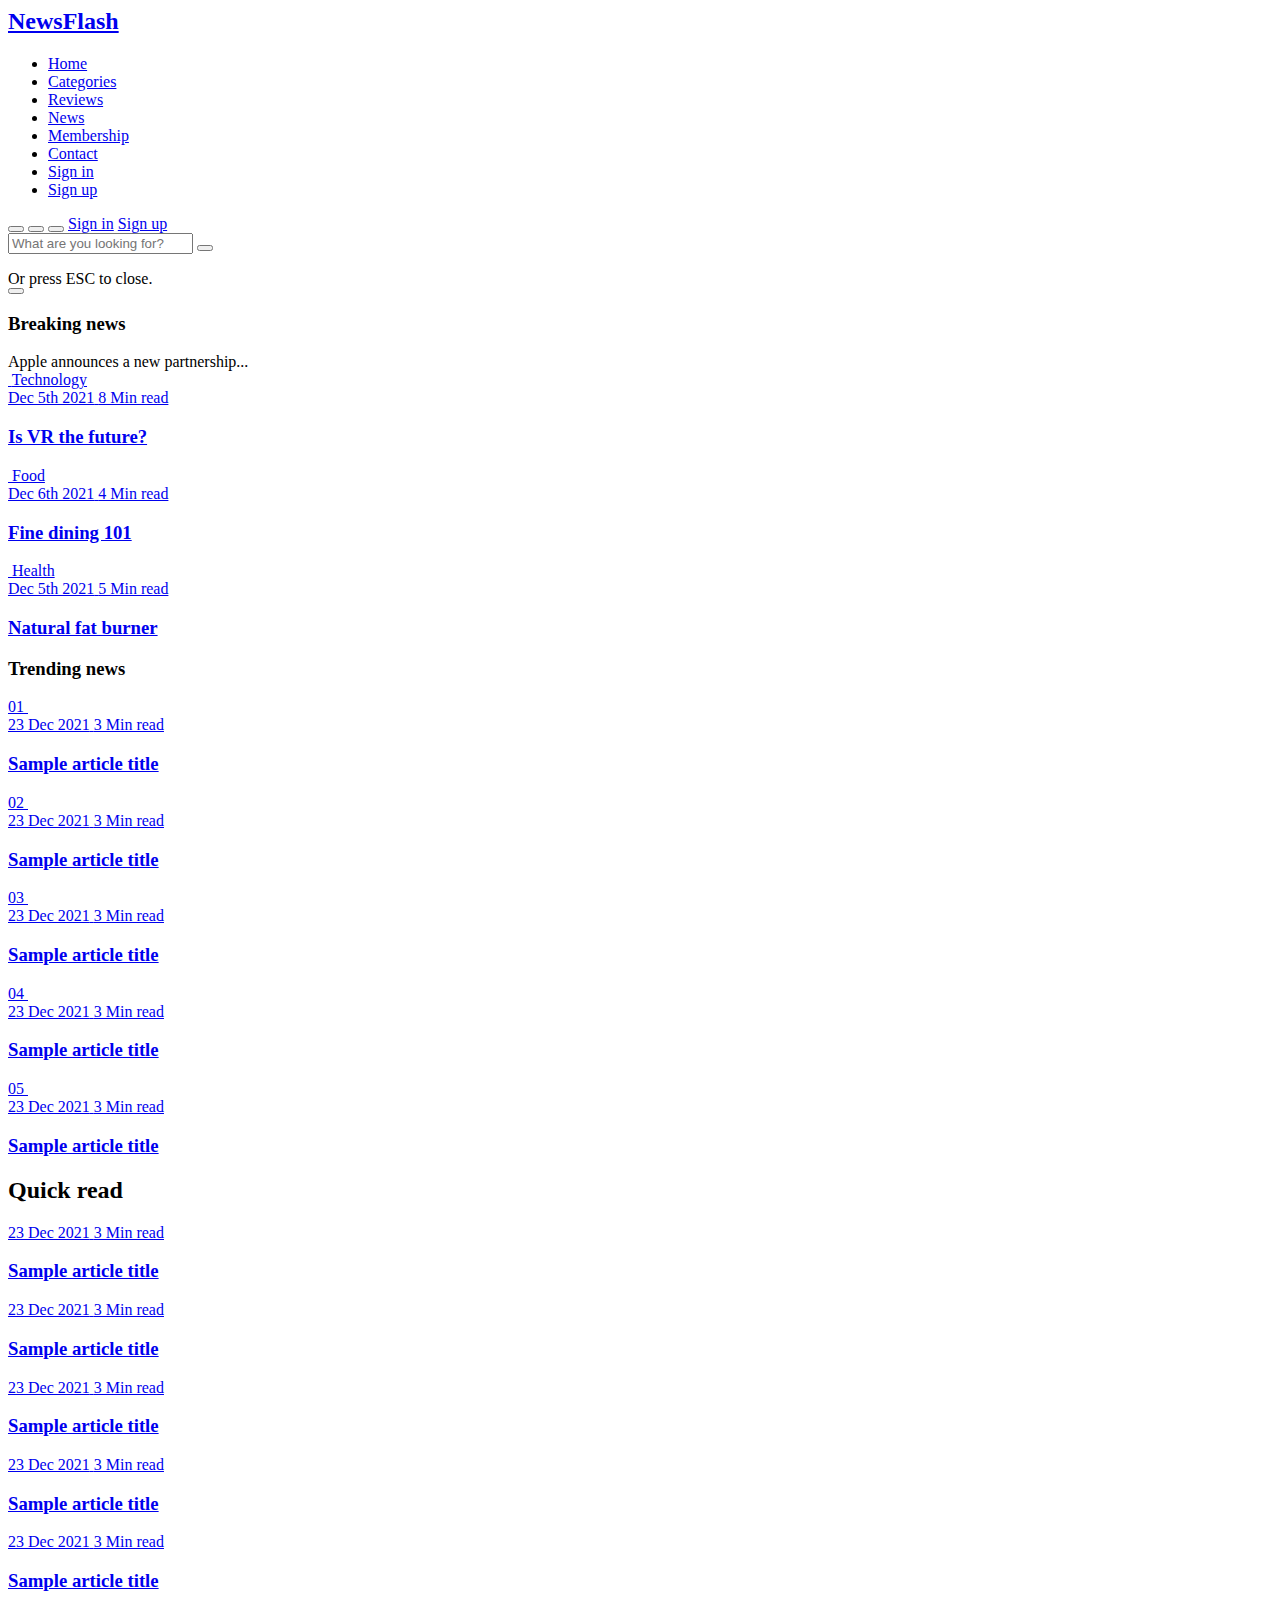
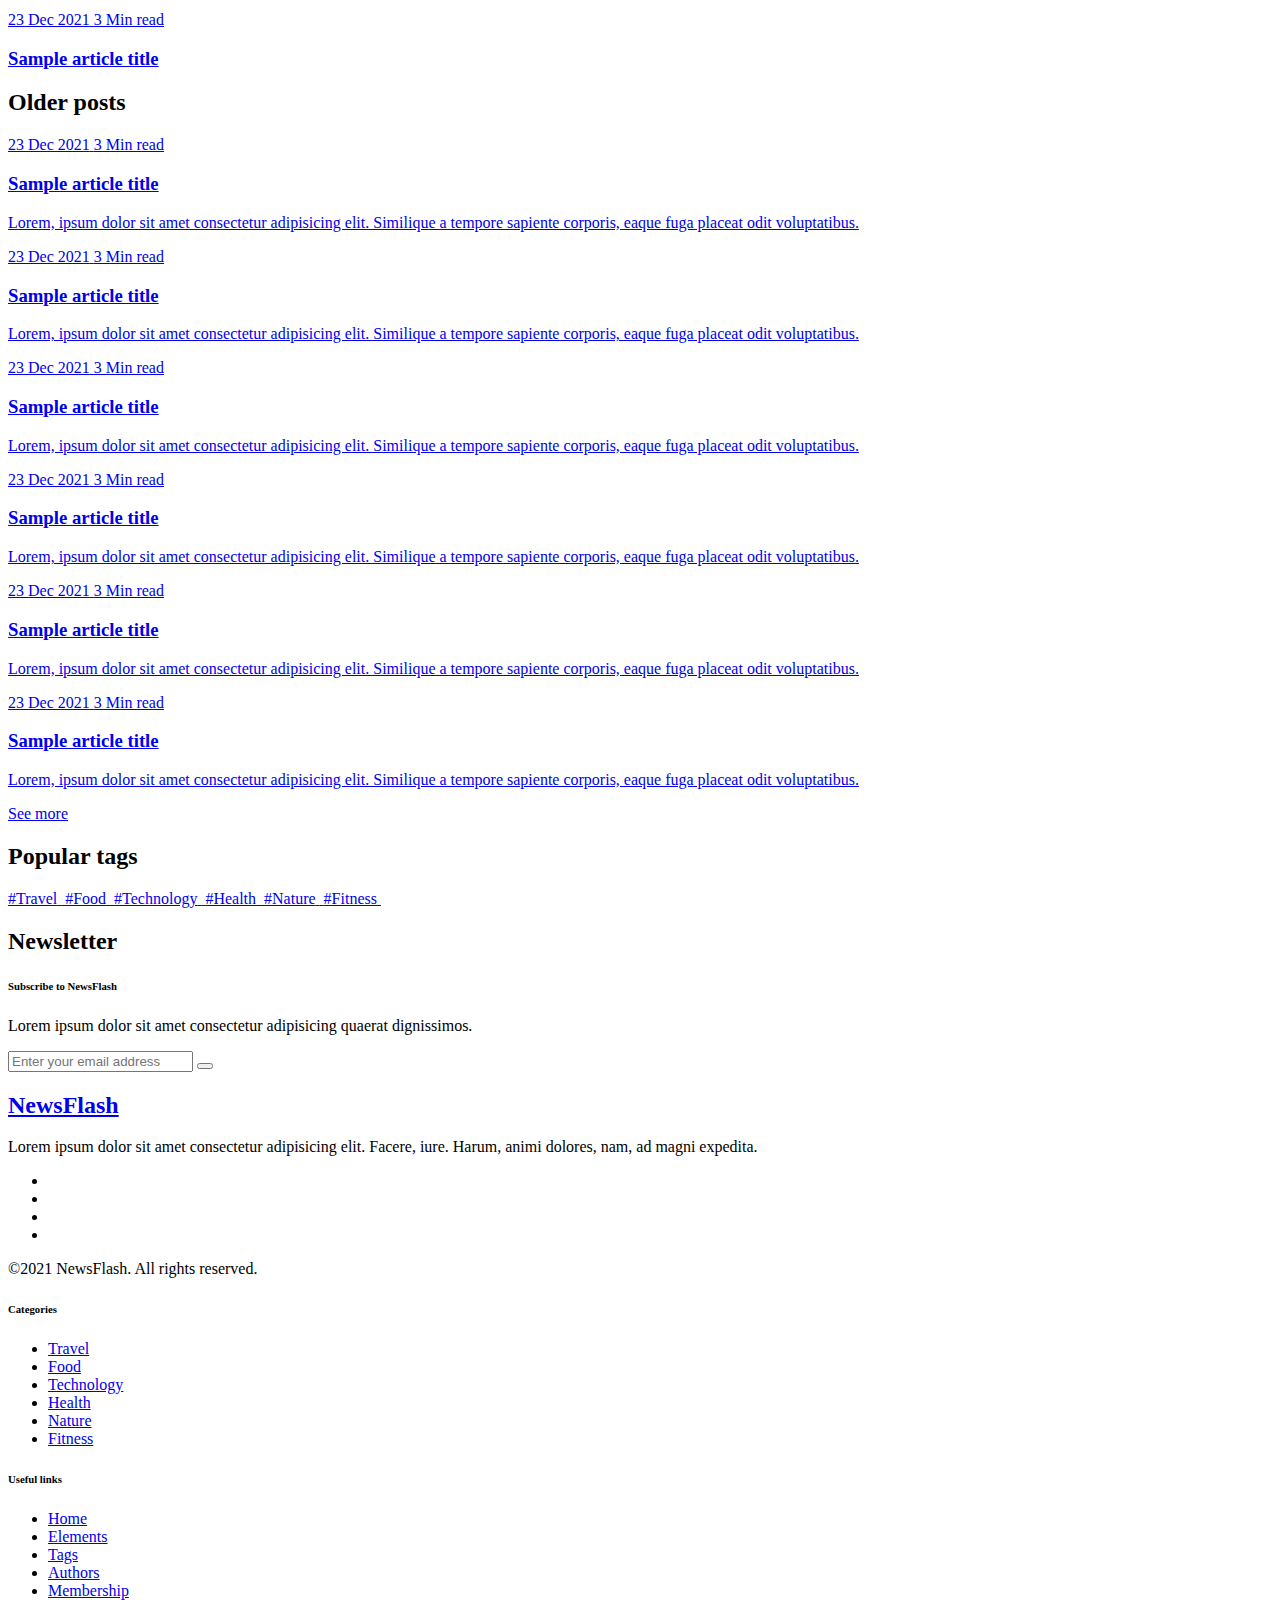
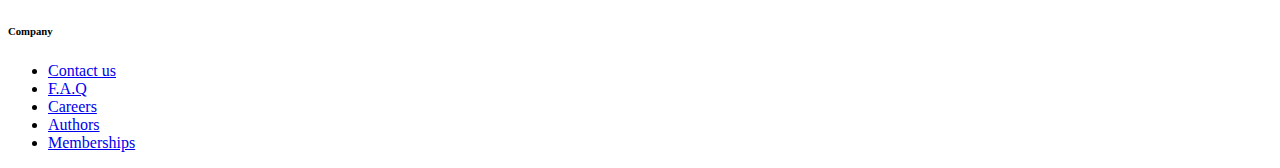
==== index.html @ c7cb5f4b "new file:   swiper-bundle.min.js" ====
<html lang="en">
<head>
    <meta charset="UTF-8">
    <meta http-equiv="X-UA-Compatible" content="IE=edge">
    <meta name="viewport" content="width=device-width, initial-scale=1.0">
    <title>Completed - NewsFlash | Home</title>
    <!-- Favicon -->
    <link rel="icon" type="image/png" sizes="32x32" href="./assets/images/favicon.png">
    <!-- Remix icons -->
    <link href="https://cdn.jsdelivr.net/npm/remixicon@2.5.0/fonts/remixicon.css" rel="stylesheet">
    <!-- Swiper.js styles -->
    <link rel="stylesheet" href="./assets/css/swiper-bundle.min.css"/>
    <!-- Custom styles -->
    <link rel="stylesheet" href="./assets/css/main.css">
</head>
<body>
    <!-- Header -->
    <header class="header" id="header">

        <nav class="navbar container">
            <a href="./index.html">
                <h2 class="logo">NewsFlash</h2>
            </a>

            <div class="menu" id="menu">
                <ul class="list">
                    <li class="list-item">
                        <a href="#" class="list-link current">Home</a>
                    </li>
                    <li class="list-item">
                        <a href="#" class="list-link">Categories</a>
                    </li>
                    <li class="list-item">
                        <a href="#" class="list-link">Reviews</a>
                    </li>
                    <li class="list-item">
                        <a href="#" class="list-link">News</a>
                    </li>
                    <li class="list-item">
                        <a href="#" class="list-link">Membership</a>
                    </li>
                    <li class="list-item">
                        <a href="#" class="list-link">Contact</a>
                    </li>
                    <li class="list-item screen-lg-hidden">
                        <a href="./signin.html" class="list-link">Sign in</a>
                    </li>
                    <li class="list-item screen-lg-hidden">
                        <a href="./signup.html" class="list-link">Sign up</a>
                    </li>
                </ul>
            </div>

            <div class="list list-right">
                <button class="btn place-items-center" id="theme-toggle-btn">
                    <i class="ri-sun-line sun-icon"></i>
                    <i class="ri-moon-line moon-icon"></i>
                </button>

                <button class="btn place-items-center" id="search-icon">
                    <i class="ri-search-line"></i>
                </button>

                <button class="btn place-items-center screen-lg-hidden menu-toggle-icon" id="menu-toggle-icon">
                    <i class="ri-menu-3-line open-menu-icon"></i>
                    <i class="ri-close-line close-menu-icon"></i>
                </button>

                <a href="#" class="list-link screen-sm-hidden">Sign in</a>
                <a href="#" class="btn sign-up-btn fancy-border screen-sm-hidden">
                    <span>Sign up</span>
                </a>
            </div>

        </nav>

    </header>

    <!-- Search -->
    <div class="search-form-container container" id="search-form-container">

        <div class="form-container-inner">

            <form action="" class="form">
                <input class="form-input" type="text" placeholder="What are you looking for?">
                <button class="btn form-btn" type="submit">
                    <i class="ri-search-line"></i>
                </button>
            </form>
            <span class="form-note">Or press ESC to close.</span>

        </div>

        <button class="btn form-close-btn place-items-center" id="form-close-btn">
            <i class="ri-close-line"></i>
        </button>

    </div>

    <!-- Featured articles -->
    <section class="featured-articles section section-header-offset">

        <div class="featured-articles-container container d-grid">

            <div class="featured-content d-grid">

                <div class="headline-banner">
                    <h3 class="headline fancy-border">
                        <span class="place-items-center">Breaking news</span>
                    </h3>
                    <span class="headline-description">Apple announces a new partnership...</span>
                </div>

                <a href="./post.html" class="article featured-article featured-article-1">
                    <img src="./assets/images/featured/featured-1.jpg" alt="" class="article-image">
                    <span class="article-category">Technology</span>

                    <div class="article-data-container">

                        <div class="article-data">
                            <span>Dec 5th 2021</span>
                            <span class="article-data-spacer"></span>
                            <span>8 Min read</span>
                        </div>

                        <h3 class="title article-title">Is VR the future?</h3>

                    </div>
                </a>

                <a href="./post.html" class="article featured-article featured-article-2">
                    <img src="./assets/images/featured/featured-2.jpg" alt="" class="article-image">
                    <span class="article-category">Food</span>

                    <div class="article-data-container">

                        <div class="article-data">
                            <span>Dec 6th 2021</span>
                            <span class="article-data-spacer"></span>
                            <span>4 Min read</span>
                        </div>

                        <h3 class="title article-title">Fine dining 101</h3>

                    </div>
                </a>

                <a href="./post.html" class="article featured-article featured-article-3">
                    <img src="./assets/images/featured/featured-3.jpg" alt="" class="article-image">
                    <span class="article-category">Health</span>

                    <div class="article-data-container">

                        <div class="article-data">
                            <span>Dec 5th 2021</span>
                            <span class="article-data-spacer"></span>
                            <span>5 Min read</span>
                        </div>

                        <h3 class="title article-title">Natural fat burner</h3>  

                    </div>
                </a>

            </div>
            
            <div class="sidebar d-grid">

                <h3 class="title featured-content-title">Trending news</h3>

                <a href="#" class="trending-news-box">
                    <div class="trending-news-img-box">
                        <span class="trending-number place-items-center">01</span>
                        <img src="./assets/images/trending/trending_1.jpg" alt="" class="article-image">
                    </div>

                    <div class="trending-news-data">

                        <div class="article-data">
                            <span>23 Dec 2021</span>
                            <span class="article-data-spacer"></span>
                            <span>3 Min read</span>
                        </div>

                        <h3 class="title article-title">Sample article title</h3>

                    </div>
                </a>

                <a href="#" class="trending-news-box">
                    <div class="trending-news-img-box">
                        <span class="trending-number place-items-center">02</span>
                        <img src="./assets/images/trending/trending_2.jpg" alt="" class="article-image">
                    </div>

                    <div class="trending-news-data">

                        <div class="article-data">
                            <span>23 Dec 2021</span>
                            <span class="article-data-spacer"></span>
                            <span>3 Min read</span>
                        </div>

                        <h3 class="title article-title">Sample article title</h3>

                    </div>
                </a>

                <a href="#" class="trending-news-box">
                    <div class="trending-news-img-box">
                        <span class="trending-number place-items-center">03</span>
                        <img src="./assets/images/trending/trending_3.jpg" alt="" class="article-image">
                    </div>

                    <div class="trending-news-data">

                        <div class="article-data">
                            <span>23 Dec 2021</span>
                            <span class="article-data-spacer"></span>
                            <span>3 Min read</span>
                        </div>

                        <h3 class="title article-title">Sample article title</h3>

                    </div>
                </a>

                <a href="#" class="trending-news-box">
                    <div class="trending-news-img-box">
                        <span class="trending-number place-items-center">04</span>
                        <img src="./assets/images/trending/trending_4.jpg" alt="" class="article-image">
                    </div>

                    <div class="trending-news-data">

                        <div class="article-data">
                            <span>23 Dec 2021</span>
                            <span class="article-data-spacer"></span>
                            <span>3 Min read</span>
                        </div>

                        <h3 class="title article-title">Sample article title</h3>

                    </div>
                </a>

                <a href="#" class="trending-news-box">
                    <div class="trending-news-img-box">
                        <span class="trending-number place-items-center">05</span>
                        <img src="./assets/images/trending/trending_5.jpg" alt="" class="article-image">
                    </div>

                    <div class="trending-news-data">

                        <div class="article-data">
                            <span>23 Dec 2021</span>
                            <span class="article-data-spacer"></span>
                            <span>3 Min read</span>
                        </div>

                        <h3 class="title article-title">Sample article title</h3>

                    </div>
                </a>

            </div>

        </div>

    </section>

    <!-- Quick read -->
    <section class="quick-read section">

        <div class="container">

            <h2 class="title section-title" data-name="Quick read">Quick read</h2>
            <!-- Slider main container -->
            <div class="swiper">
                <!-- Additional required wrapper -->
                <div class="swiper-wrapper">
                    <!-- Slides -->
                    <a href="#" class="article swiper-slide">
                        <img src="./assets/images/quick_read/quick_read_1.jpg" alt="" class="article-image">

                        <div class="article-data-container">
                            <div class="article-data">
                                <span>23 Dec 2021</span>
                                <span class="article-data-spacer"></span>
                                <span>3 Min read</span>
                            </div>
                            <h3 class="title article-title">Sample article title</h3>
                        </div>
                    </a>
                    <!-- Slides -->
                    <a href="#" class="article swiper-slide">
                        <img src="./assets/images/quick_read/quick_read_2.jpg" alt="" class="article-image">

                        <div class="article-data-container">
                            <div class="article-data">
                                <span>23 Dec 2021</span>
                                <span class="article-data-spacer"></span>
                                <span>3 Min read</span>
                            </div>
                            <h3 class="title article-title">Sample article title</h3>
                        </div>
                    </a>
                    <!-- Slides -->
                    <a href="#" class="article swiper-slide">
                        <img src="./assets/images/quick_read/quick_read_3.jpg" alt="" class="article-image">

                        <div class="article-data-container">
                            <div class="article-data">
                                <span>23 Dec 2021</span>
                                <span class="article-data-spacer"></span>
                                <span>3 Min read</span>
                            </div>
                            <h3 class="title article-title">Sample article title</h3>
                        </div>
                    </a>
                    <!-- Slides -->
                    <a href="#" class="article swiper-slide">
                        <img src="./assets/images/quick_read/quick_read_4.jpg" alt="" class="article-image">

                        <div class="article-data-container">
                            <div class="article-data">
                                <span>23 Dec 2021</span>
                                <span class="article-data-spacer"></span>
                                <span>3 Min read</span>
                            </div>
                            <h3 class="title article-title">Sample article title</h3>
                        </div>
                    </a>
                    <!-- Slides -->
                    <a href="#" class="article swiper-slide">
                        <img src="./assets/images/quick_read/quick_read_5.jpg" alt="" class="article-image">

                        <div class="article-data-container">
                            <div class="article-data">
                                <span>23 Dec 2021</span>
                                <span class="article-data-spacer"></span>
                                <span>3 Min read</span>
                            </div>
                            <h3 class="title article-title">Sample article title</h3>
                        </div>
                    </a>
                    <!-- Slides -->
                    <a href="#" class="article swiper-slide">
                        <img src="./assets/images/quick_read/quick_read_6.jpg" alt="" class="article-image">

                        <div class="article-data-container">
                            <div class="article-data">
                                <span>23 Dec 2021</span>
                                <span class="article-data-spacer"></span>
                                <span>3 Min read</span>
                            </div>
                            <h3 class="title article-title">Sample article title</h3>
                        </div>
                    </a>
                </div>
                <!-- Navigation buttons -->
                <div class="swiper-button-prev swiper-controls"></div>
                <div class="swiper-button-next swiper-controls"></div>
                <!-- Pagination -->
                <div class="swiper-pagination"></div>
            </div>

        </div>

    </section>

    <!-- Older posts -->
    <section class="older-posts section">

        <div class="container">

            <h2 class="title section-title" data-name="Older posts">Older posts</h2>

            <div class="older-posts-grid-wrapper d-grid">

                <a href="#" class="article d-grid">
                    <div class="older-posts-article-image-wrapper">
                        <img src="./assets/images/older_posts/older_posts_1.jpg" alt="" class="article-image">
                    </div>

                    <div class="article-data-container">

                        <div class="article-data">
                            <span>23 Dec 2021</span>
                            <span class="article-data-spacer"></span>
                            <span>3 Min read</span>
                        </div>

                        <h3 class="title article-title">Sample article title</h3>
                        <p class="article-description">Lorem, ipsum dolor sit amet consectetur adipisicing elit. Similique a tempore sapiente corporis, eaque fuga placeat odit voluptatibus.</p>

                    </div>
                </a>

                <a href="#" class="article d-grid">
                    <div class="older-posts-article-image-wrapper">
                        <img src="./assets/images/older_posts/older_posts_2.jpg" alt="" class="article-image">
                    </div>

                    <div class="article-data-container">

                        <div class="article-data">
                            <span>23 Dec 2021</span>
                            <span class="article-data-spacer"></span>
                            <span>3 Min read</span>
                        </div>

                        <h3 class="title article-title">Sample article title</h3>
                        <p class="article-description">Lorem, ipsum dolor sit amet consectetur adipisicing elit. Similique a tempore sapiente corporis, eaque fuga placeat odit voluptatibus.</p>

                    </div>
                </a>

                <a href="#" class="article d-grid">
                    <div class="older-posts-article-image-wrapper">
                        <img src="./assets/images/older_posts/older_posts_3.jpg" alt="" class="article-image">
                    </div>

                    <div class="article-data-container">

                        <div class="article-data">
                            <span>23 Dec 2021</span>
                            <span class="article-data-spacer"></span>
                            <span>3 Min read</span>
                        </div>

                        <h3 class="title article-title">Sample article title</h3>
                        <p class="article-description">Lorem, ipsum dolor sit amet consectetur adipisicing elit. Similique a tempore sapiente corporis, eaque fuga placeat odit voluptatibus.</p>

                    </div>
                </a>

                <a href="#" class="article d-grid">
                    <div class="older-posts-article-image-wrapper">
                        <img src="./assets/images/older_posts/older_posts_4.jpg" alt="" class="article-image">
                    </div>

                    <div class="article-data-container">

                        <div class="article-data">
                            <span>23 Dec 2021</span>
                            <span class="article-data-spacer"></span>
                            <span>3 Min read</span>
                        </div>

                        <h3 class="title article-title">Sample article title</h3>
                        <p class="article-description">Lorem, ipsum dolor sit amet consectetur adipisicing elit. Similique a tempore sapiente corporis, eaque fuga placeat odit voluptatibus.</p>

                    </div>
                </a>

                <a href="#" class="article d-grid">
                    <div class="older-posts-article-image-wrapper">
                        <img src="./assets/images/older_posts/older_posts_5.jpg" alt="" class="article-image">
                    </div>

                    <div class="article-data-container">

                        <div class="article-data">
                            <span>23 Dec 2021</span>
                            <span class="article-data-spacer"></span>
                            <span>3 Min read</span>
                        </div>

                        <h3 class="title article-title">Sample article title</h3>
                        <p class="article-description">Lorem, ipsum dolor sit amet consectetur adipisicing elit. Similique a tempore sapiente corporis, eaque fuga placeat odit voluptatibus.</p>

                    </div>
                </a>

                <a href="#" class="article d-grid">
                    <div class="older-posts-article-image-wrapper">
                        <img src="./assets/images/older_posts/older_posts_6.jpg" alt="" class="article-image">
                    </div>

                    <div class="article-data-container">

                        <div class="article-data">
                            <span>23 Dec 2021</span>
                            <span class="article-data-spacer"></span>
                            <span>3 Min read</span>
                        </div>

                        <h3 class="title article-title">Sample article title</h3>
                        <p class="article-description">Lorem, ipsum dolor sit amet consectetur adipisicing elit. Similique a tempore sapiente corporis, eaque fuga placeat odit voluptatibus.</p>

                    </div>
                </a>

            </div>

            <div class="see-more-container">
                <a href="#" class="btn see-more-btn place-items-center">See more <i class="ri-arrow-right-s-line"></i></i></a>
            </div>

        </div>

    </section>

    <!-- Popular tags -->
    <section class="popular-tags section">

        <div class="container">

            <h2 class="title section-title" data-name="Popular tags">Popular tags</h2>

            <div class="popular-tags-container d-grid">

                <a href="#" class="article">
                    <span class="tag-name">#Travel</span>
                    <img src="./assets/images/tags/travel-tag.jpg" alt="" class="article-image">
                </a>

                <a href="#" class="article">
                    <span class="tag-name">#Food</span>
                    <img src="./assets/images/tags/food-tag.jpg" alt="" class="article-image">
                </a>

                <a href="#" class="article">
                    <span class="tag-name">#Technology</span>
                    <img src="./assets/images/tags/technology-tag.jpg" alt="" class="article-image">
                </a>

                <a href="#" class="article">
                    <span class="tag-name">#Health</span>
                    <img src="./assets/images/tags/health-tag.jpg" alt="" class="article-image">
                </a>

                <a href="#" class="article">
                    <span class="tag-name">#Nature</span>
                    <img src="./assets/images/tags/nature-tag.jpg" alt="" class="article-image">
                </a>

                <a href="#" class="article">
                    <span class="tag-name">#Fitness</span>
                    <img src="./assets/images/tags/fitness-tag.jpg" alt="" class="article-image">
                </a>

            </div>

        </div>
    </section>

    <!-- Newsletter -->
    <section class="newsletter section">

        <div class="container">

            <h2 class="title section-title" data-name="Newsletter">Newsletter</h2>

            <div class="form-container-inner">
                <h6 class="title newsletter-title">Subscribe to NewsFlash</h6>
                <p class="newsletter-description">Lorem ipsum dolor sit amet consectetur adipisicing quaerat dignissimos.</p>

                <form action="" class="form">
                    <input class="form-input" type="text" placeholder="Enter your email address">
                    <button class="btn form-btn" type="submit">
                        <i class="ri-mail-send-line"></i>
                    </button>
                </form>

            </div>

        </div>

    </section>

    <!-- Footer -->
    <footer class="footer section">

        <div class="footer-container container d-grid">
            
            <div class="company-data">
                <a href="./index.html">
                    <h2 class="logo">NewsFlash</h2>
                </a>
                <p class="company-description">Lorem ipsum dolor sit amet consectetur adipisicing elit. Facere, iure. Harum, animi dolores, nam, ad magni expedita.</p>
                
                <ul class="list social-media">
                    <li class="list-item">
                        <a href="#" class="list-link"><i class="ri-instagram-line"></i></a>
                    </li>
                    <li class="list-item">
                        <a href="#" class="list-link"><i class="ri-facebook-circle-line"></i></a>
                    </li>
                    <li class="list-item">
                        <a href="#" class="list-link"><i class="ri-twitter-line"></i></a>
                    </li>
                    <li class="list-item">
                        <a href="#" class="list-link"><i class="ri-pinterest-line"></i></a>
                    </li>
                </ul>

                <span class="copyright-notice">&copy;2021 NewsFlash. All rights reserved.</span>
            </div>

            <div>
                <h6 class="title footer-title">Categories</h6>
                
                <ul class="footer-list list">
                    <li class="list-item">
                        <a href="#" class="list-link">Travel</a>
                    </li>
                    <li class="list-item">
                        <a href="#" class="list-link">Food</a>
                    </li>
                    <li class="list-item">
                        <a href="#" class="list-link">Technology</a>
                    </li>
                    <li class="list-item">
                        <a href="#" class="list-link">Health</a>
                    </li>
                    <li class="list-item">
                        <a href="#" class="list-link">Nature</a>
                    </li>
                    <li class="list-item">
                        <a href="#" class="list-link">Fitness</a>
                    </li>
                </ul>

            </div>

            <div>
                <h6 class="title footer-title">Useful links</h6>
                
                <ul class="footer-list list">
                    <li class="list-item">
                        <a href="#" class="list-link">Home</a>
                    </li>
                    <li class="list-item">
                        <a href="#" class="list-link">Elements</a>
                    </li>
                    <li class="list-item">
                        <a href="#" class="list-link">Tags</a>
                    </li>
                    <li class="list-item">
                        <a href="#" class="list-link">Authors</a>
                    </li>
                    <li class="list-item">
                        <a href="#" class="list-link">Membership</a>
                    </li>
                </ul>

            </div>

            <div>
                <h6 class="title footer-title">Company</h6>
                
                <ul class="footer-list list">
                    <li class="list-item">
                        <a href="#" class="list-link">Contact us</a>
                    </li>
                    <li class="list-item">
                        <a href="#" class="list-link">F.A.Q</a>
                    </li>
                    <li class="list-item">
                        <a href="#" class="list-link">Careers</a>
                    </li>
                    <li class="list-item">
                        <a href="#" class="list-link">Authors</a>
                    </li>
                    <li class="list-item">
                        <a href="#" class="list-link">Memberships</a>
                    </li>
                </ul>

            </div>

        </div>
        
    </footer>

    <!-- Swiper.js -->
    <script src="./assets/js/swiper-bundle.min.js"></script>
    <!-- Custom script -->
    <script src="./assets/js/main.js"></script>
</body>
</html>
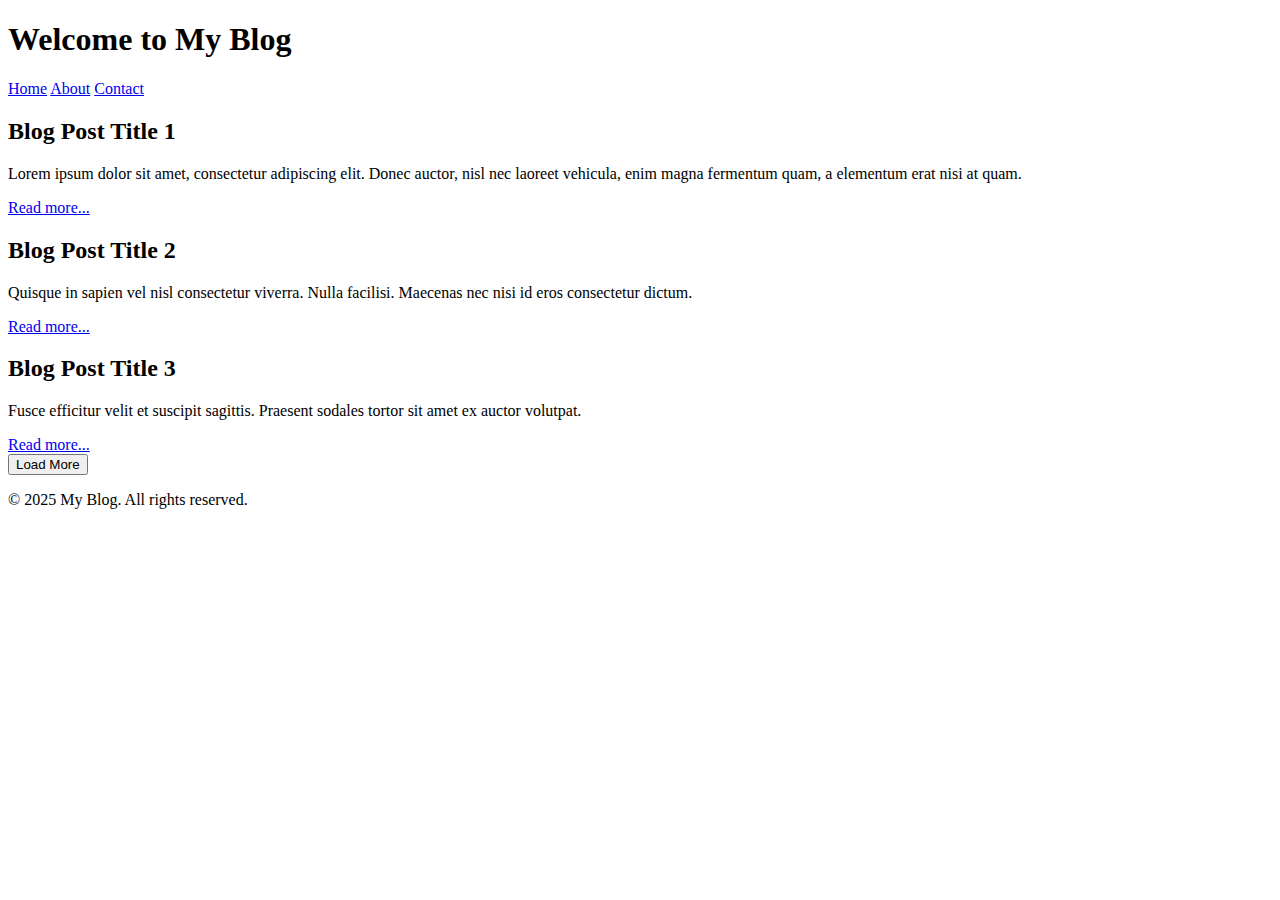
==== commit 0085f901: "deleted:    swiper-bundle.min.js" ====
--- a/index.html
+++ b/index.html
@@ -1,683 +1,48 @@
+<!DOCTYPE html>
 <html lang="en">
 <head>
     <meta charset="UTF-8">
-    <meta http-equiv="X-UA-Compatible" content="IE=edge">
     <meta name="viewport" content="width=device-width, initial-scale=1.0">
-    <title>Completed - NewsFlash | Home</title>
-    <!-- Favicon -->
-    <link rel="icon" type="image/png" sizes="32x32" href="./assets/images/favicon.png">
-    <!-- Remix icons -->
-    <link href="https://cdn.jsdelivr.net/npm/remixicon@2.5.0/fonts/remixicon.css" rel="stylesheet">
-    <!-- Swiper.js styles -->
-    <link rel="stylesheet" href="./assets/css/swiper-bundle.min.css"/>
-    <!-- Custom styles -->
-    <link rel="stylesheet" href="./assets/css/main.css">
+    <title>My Blog</title>
+    <link rel="stylesheet" href="styles.css">
 </head>
 <body>
-    <!-- Header -->
-    <header class="header" id="header">
-
-        <nav class="navbar container">
-            <a href="./index.html">
-                <h2 class="logo">NewsFlash</h2>
-            </a>
-
-            <div class="menu" id="menu">
-                <ul class="list">
-                    <li class="list-item">
-                        <a href="#" class="list-link current">Home</a>
-                    </li>
-                    <li class="list-item">
-                        <a href="#" class="list-link">Categories</a>
-                    </li>
-                    <li class="list-item">
-                        <a href="#" class="list-link">Reviews</a>
-                    </li>
-                    <li class="list-item">
-                        <a href="#" class="list-link">News</a>
-                    </li>
-                    <li class="list-item">
-                        <a href="#" class="list-link">Membership</a>
-                    </li>
-                    <li class="list-item">
-                        <a href="#" class="list-link">Contact</a>
-                    </li>
-                    <li class="list-item screen-lg-hidden">
-                        <a href="./signin.html" class="list-link">Sign in</a>
-                    </li>
-                    <li class="list-item screen-lg-hidden">
-                        <a href="./signup.html" class="list-link">Sign up</a>
-                    </li>
-                </ul>
-            </div>
-
-            <div class="list list-right">
-                <button class="btn place-items-center" id="theme-toggle-btn">
-                    <i class="ri-sun-line sun-icon"></i>
-                    <i class="ri-moon-line moon-icon"></i>
-                </button>
-
-                <button class="btn place-items-center" id="search-icon">
-                    <i class="ri-search-line"></i>
-                </button>
-
-                <button class="btn place-items-center screen-lg-hidden menu-toggle-icon" id="menu-toggle-icon">
-                    <i class="ri-menu-3-line open-menu-icon"></i>
-                    <i class="ri-close-line close-menu-icon"></i>
-                </button>
-
-                <a href="#" class="list-link screen-sm-hidden">Sign in</a>
-                <a href="#" class="btn sign-up-btn fancy-border screen-sm-hidden">
-                    <span>Sign up</span>
-                </a>
-            </div>
-
-        </nav>
-
+    <header>
+        <h1>Welcome to My Blog</h1>
     </header>
 
-    <!-- Search -->
-    <div class="search-form-container container" id="search-form-container">
+    <nav>
+        <a href="#">Home</a>
+        <a href="#">About</a>
+        <a href="#">Contact</a>
+    </nav>
 
-        <div class="form-container-inner">
+    <div class="container" id="blogContainer">
+        <article class="post">
+            <h2>Blog Post Title 1</h2>
+            <p>Lorem ipsum dolor sit amet, consectetur adipiscing elit. Donec auctor, nisl nec laoreet vehicula, enim magna fermentum quam, a elementum erat nisi at quam.</p>
+            <a href="#">Read more...</a>
+        </article>
 
-            <form action="" class="form">
-                <input class="form-input" type="text" placeholder="What are you looking for?">
-                <button class="btn form-btn" type="submit">
-                    <i class="ri-search-line"></i>
-                </button>
-            </form>
-            <span class="form-note">Or press ESC to close.</span>
+        <article class="post">
+            <h2>Blog Post Title 2</h2>
+            <p>Quisque in sapien vel nisl consectetur viverra. Nulla facilisi. Maecenas nec nisi id eros consectetur dictum.</p>
+            <a href="#">Read more...</a>
+        </article>
 
-        </div>
-
-        <button class="btn form-close-btn place-items-center" id="form-close-btn">
-            <i class="ri-close-line"></i>
-        </button>
-
+        <article class="post">
+            <h2>Blog Post Title 3</h2>
+            <p>Fusce efficitur velit et suscipit sagittis. Praesent sodales tortor sit amet ex auctor volutpat.</p>
+            <a href="#">Read more...</a>
+        </article>
     </div>
 
-    <!-- Featured articles -->
-    <section class="featured-articles section section-header-offset">
+    <button id="loadMore">Load More</button>
 
-        <div class="featured-articles-container container d-grid">
-
-            <div class="featured-content d-grid">
-
-                <div class="headline-banner">
-                    <h3 class="headline fancy-border">
-                        <span class="place-items-center">Breaking news</span>
-                    </h3>
-                    <span class="headline-description">Apple announces a new partnership...</span>
-                </div>
-
-                <a href="./post.html" class="article featured-article featured-article-1">
-                    <img src="./assets/images/featured/featured-1.jpg" alt="" class="article-image">
-                    <span class="article-category">Technology</span>
-
-                    <div class="article-data-container">
-
-                        <div class="article-data">
-                            <span>Dec 5th 2021</span>
-                            <span class="article-data-spacer"></span>
-                            <span>8 Min read</span>
-                        </div>
-
-                        <h3 class="title article-title">Is VR the future?</h3>
-
-                    </div>
-                </a>
-
-                <a href="./post.html" class="article featured-article featured-article-2">
-                    <img src="./assets/images/featured/featured-2.jpg" alt="" class="article-image">
-                    <span class="article-category">Food</span>
-
-                    <div class="article-data-container">
-
-                        <div class="article-data">
-                            <span>Dec 6th 2021</span>
-                            <span class="article-data-spacer"></span>
-                            <span>4 Min read</span>
-                        </div>
-
-                        <h3 class="title article-title">Fine dining 101</h3>
-
-                    </div>
-                </a>
-
-                <a href="./post.html" class="article featured-article featured-article-3">
-                    <img src="./assets/images/featured/featured-3.jpg" alt="" class="article-image">
-                    <span class="article-category">Health</span>
-
-                    <div class="article-data-container">
-
-                        <div class="article-data">
-                            <span>Dec 5th 2021</span>
-                            <span class="article-data-spacer"></span>
-                            <span>5 Min read</span>
-                        </div>
-
-                        <h3 class="title article-title">Natural fat burner</h3>  
-
-                    </div>
-                </a>
-
-            </div>
-            
-            <div class="sidebar d-grid">
-
-                <h3 class="title featured-content-title">Trending news</h3>
-
-                <a href="#" class="trending-news-box">
-                    <div class="trending-news-img-box">
-                        <span class="trending-number place-items-center">01</span>
-                        <img src="./assets/images/trending/trending_1.jpg" alt="" class="article-image">
-                    </div>
-
-                    <div class="trending-news-data">
-
-                        <div class="article-data">
-                            <span>23 Dec 2021</span>
-                            <span class="article-data-spacer"></span>
-                            <span>3 Min read</span>
-                        </div>
-
-                        <h3 class="title article-title">Sample article title</h3>
-
-                    </div>
-                </a>
-
-                <a href="#" class="trending-news-box">
-                    <div class="trending-news-img-box">
-                        <span class="trending-number place-items-center">02</span>
-                        <img src="./assets/images/trending/trending_2.jpg" alt="" class="article-image">
-                    </div>
-
-                    <div class="trending-news-data">
-
-                        <div class="article-data">
-                            <span>23 Dec 2021</span>
-                            <span class="article-data-spacer"></span>
-                            <span>3 Min read</span>
-                        </div>
-
-                        <h3 class="title article-title">Sample article title</h3>
-
-                    </div>
-                </a>
-
-                <a href="#" class="trending-news-box">
-                    <div class="trending-news-img-box">
-                        <span class="trending-number place-items-center">03</span>
-                        <img src="./assets/images/trending/trending_3.jpg" alt="" class="article-image">
-                    </div>
-
-                    <div class="trending-news-data">
-
-                        <div class="article-data">
-                            <span>23 Dec 2021</span>
-                            <span class="article-data-spacer"></span>
-                            <span>3 Min read</span>
-                        </div>
-
-                        <h3 class="title article-title">Sample article title</h3>
-
-                    </div>
-                </a>
-
-                <a href="#" class="trending-news-box">
-                    <div class="trending-news-img-box">
-                        <span class="trending-number place-items-center">04</span>
-                        <img src="./assets/images/trending/trending_4.jpg" alt="" class="article-image">
-                    </div>
-
-                    <div class="trending-news-data">
-
-                        <div class="article-data">
-                            <span>23 Dec 2021</span>
-                            <span class="article-data-spacer"></span>
-                            <span>3 Min read</span>
-                        </div>
-
-                        <h3 class="title article-title">Sample article title</h3>
-
-                    </div>
-                </a>
-
-                <a href="#" class="trending-news-box">
-                    <div class="trending-news-img-box">
-                        <span class="trending-number place-items-center">05</span>
-                        <img src="./assets/images/trending/trending_5.jpg" alt="" class="article-image">
-                    </div>
-
-                    <div class="trending-news-data">
-
-                        <div class="article-data">
-                            <span>23 Dec 2021</span>
-                            <span class="article-data-spacer"></span>
-                            <span>3 Min read</span>
-                        </div>
-
-                        <h3 class="title article-title">Sample article title</h3>
-
-                    </div>
-                </a>
-
-            </div>
-
-        </div>
-
-    </section>
-
-    <!-- Quick read -->
-    <section class="quick-read section">
-
-        <div class="container">
-
-            <h2 class="title section-title" data-name="Quick read">Quick read</h2>
-            <!-- Slider main container -->
-            <div class="swiper">
-                <!-- Additional required wrapper -->
-                <div class="swiper-wrapper">
-                    <!-- Slides -->
-                    <a href="#" class="article swiper-slide">
-                        <img src="./assets/images/quick_read/quick_read_1.jpg" alt="" class="article-image">
-
-                        <div class="article-data-container">
-                            <div class="article-data">
-                                <span>23 Dec 2021</span>
-                                <span class="article-data-spacer"></span>
-                                <span>3 Min read</span>
-                            </div>
-                            <h3 class="title article-title">Sample article title</h3>
-                        </div>
-                    </a>
-                    <!-- Slides -->
-                    <a href="#" class="article swiper-slide">
-                        <img src="./assets/images/quick_read/quick_read_2.jpg" alt="" class="article-image">
-
-                        <div class="article-data-container">
-                            <div class="article-data">
-                                <span>23 Dec 2021</span>
-                                <span class="article-data-spacer"></span>
-                                <span>3 Min read</span>
-                            </div>
-                            <h3 class="title article-title">Sample article title</h3>
-                        </div>
-                    </a>
-                    <!-- Slides -->
-                    <a href="#" class="article swiper-slide">
-                        <img src="./assets/images/quick_read/quick_read_3.jpg" alt="" class="article-image">
-
-                        <div class="article-data-container">
-                            <div class="article-data">
-                                <span>23 Dec 2021</span>
-                                <span class="article-data-spacer"></span>
-                                <span>3 Min read</span>
-                            </div>
-                            <h3 class="title article-title">Sample article title</h3>
-                        </div>
-                    </a>
-                    <!-- Slides -->
-                    <a href="#" class="article swiper-slide">
-                        <img src="./assets/images/quick_read/quick_read_4.jpg" alt="" class="article-image">
-
-                        <div class="article-data-container">
-                            <div class="article-data">
-                                <span>23 Dec 2021</span>
-                                <span class="article-data-spacer"></span>
-                                <span>3 Min read</span>
-                            </div>
-                            <h3 class="title article-title">Sample article title</h3>
-                        </div>
-                    </a>
-                    <!-- Slides -->
-                    <a href="#" class="article swiper-slide">
-                        <img src="./assets/images/quick_read/quick_read_5.jpg" alt="" class="article-image">
-
-                        <div class="article-data-container">
-                            <div class="article-data">
-                                <span>23 Dec 2021</span>
-                                <span class="article-data-spacer"></span>
-                                <span>3 Min read</span>
-                            </div>
-                            <h3 class="title article-title">Sample article title</h3>
-                        </div>
-                    </a>
-                    <!-- Slides -->
-                    <a href="#" class="article swiper-slide">
-                        <img src="./assets/images/quick_read/quick_read_6.jpg" alt="" class="article-image">
-
-                        <div class="article-data-container">
-                            <div class="article-data">
-                                <span>23 Dec 2021</span>
-                                <span class="article-data-spacer"></span>
-                                <span>3 Min read</span>
-                            </div>
-                            <h3 class="title article-title">Sample article title</h3>
-                        </div>
-                    </a>
-                </div>
-                <!-- Navigation buttons -->
-                <div class="swiper-button-prev swiper-controls"></div>
-                <div class="swiper-button-next swiper-controls"></div>
-                <!-- Pagination -->
-                <div class="swiper-pagination"></div>
-            </div>
-
-        </div>
-
-    </section>
-
-    <!-- Older posts -->
-    <section class="older-posts section">
-
-        <div class="container">
-
-            <h2 class="title section-title" data-name="Older posts">Older posts</h2>
-
-            <div class="older-posts-grid-wrapper d-grid">
-
-                <a href="#" class="article d-grid">
-                    <div class="older-posts-article-image-wrapper">
-                        <img src="./assets/images/older_posts/older_posts_1.jpg" alt="" class="article-image">
-                    </div>
-
-                    <div class="article-data-container">
-
-                        <div class="article-data">
-                            <span>23 Dec 2021</span>
-                            <span class="article-data-spacer"></span>
-                            <span>3 Min read</span>
-                        </div>
-
-                        <h3 class="title article-title">Sample article title</h3>
-                        <p class="article-description">Lorem, ipsum dolor sit amet consectetur adipisicing elit. Similique a tempore sapiente corporis, eaque fuga placeat odit voluptatibus.</p>
-
-                    </div>
-                </a>
-
-                <a href="#" class="article d-grid">
-                    <div class="older-posts-article-image-wrapper">
-                        <img src="./assets/images/older_posts/older_posts_2.jpg" alt="" class="article-image">
-                    </div>
-
-                    <div class="article-data-container">
-
-                        <div class="article-data">
-                            <span>23 Dec 2021</span>
-                            <span class="article-data-spacer"></span>
-                            <span>3 Min read</span>
-                        </div>
-
-                        <h3 class="title article-title">Sample article title</h3>
-                        <p class="article-description">Lorem, ipsum dolor sit amet consectetur adipisicing elit. Similique a tempore sapiente corporis, eaque fuga placeat odit voluptatibus.</p>
-
-                    </div>
-                </a>
-
-                <a href="#" class="article d-grid">
-                    <div class="older-posts-article-image-wrapper">
-                        <img src="./assets/images/older_posts/older_posts_3.jpg" alt="" class="article-image">
-                    </div>
-
-                    <div class="article-data-container">
-
-                        <div class="article-data">
-                            <span>23 Dec 2021</span>
-                            <span class="article-data-spacer"></span>
-                            <span>3 Min read</span>
-                        </div>
-
-                        <h3 class="title article-title">Sample article title</h3>
-                        <p class="article-description">Lorem, ipsum dolor sit amet consectetur adipisicing elit. Similique a tempore sapiente corporis, eaque fuga placeat odit voluptatibus.</p>
-
-                    </div>
-                </a>
-
-                <a href="#" class="article d-grid">
-                    <div class="older-posts-article-image-wrapper">
-                        <img src="./assets/images/older_posts/older_posts_4.jpg" alt="" class="article-image">
-                    </div>
-
-                    <div class="article-data-container">
-
-                        <div class="article-data">
-                            <span>23 Dec 2021</span>
-                            <span class="article-data-spacer"></span>
-                            <span>3 Min read</span>
-                        </div>
-
-                        <h3 class="title article-title">Sample article title</h3>
-                        <p class="article-description">Lorem, ipsum dolor sit amet consectetur adipisicing elit. Similique a tempore sapiente corporis, eaque fuga placeat odit voluptatibus.</p>
-
-                    </div>
-                </a>
-
-                <a href="#" class="article d-grid">
-                    <div class="older-posts-article-image-wrapper">
-                        <img src="./assets/images/older_posts/older_posts_5.jpg" alt="" class="article-image">
-                    </div>
-
-                    <div class="article-data-container">
-
-                        <div class="article-data">
-                            <span>23 Dec 2021</span>
-                            <span class="article-data-spacer"></span>
-                            <span>3 Min read</span>
-                        </div>
-
-                        <h3 class="title article-title">Sample article title</h3>
-                        <p class="article-description">Lorem, ipsum dolor sit amet consectetur adipisicing elit. Similique a tempore sapiente corporis, eaque fuga placeat odit voluptatibus.</p>
-
-                    </div>
-                </a>
-
-                <a href="#" class="article d-grid">
-                    <div class="older-posts-article-image-wrapper">
-                        <img src="./assets/images/older_posts/older_posts_6.jpg" alt="" class="article-image">
-                    </div>
-
-                    <div class="article-data-container">
-
-                        <div class="article-data">
-                            <span>23 Dec 2021</span>
-                            <span class="article-data-spacer"></span>
-                            <span>3 Min read</span>
-                        </div>
-
-                        <h3 class="title article-title">Sample article title</h3>
-                        <p class="article-description">Lorem, ipsum dolor sit amet consectetur adipisicing elit. Similique a tempore sapiente corporis, eaque fuga placeat odit voluptatibus.</p>
-
-                    </div>
-                </a>
-
-            </div>
-
-            <div class="see-more-container">
-                <a href="#" class="btn see-more-btn place-items-center">See more <i class="ri-arrow-right-s-line"></i></i></a>
-            </div>
-
-        </div>
-
-    </section>
-
-    <!-- Popular tags -->
-    <section class="popular-tags section">
-
-        <div class="container">
-
-            <h2 class="title section-title" data-name="Popular tags">Popular tags</h2>
-
-            <div class="popular-tags-container d-grid">
-
-                <a href="#" class="article">
-                    <span class="tag-name">#Travel</span>
-                    <img src="./assets/images/tags/travel-tag.jpg" alt="" class="article-image">
-                </a>
-
-                <a href="#" class="article">
-                    <span class="tag-name">#Food</span>
-                    <img src="./assets/images/tags/food-tag.jpg" alt="" class="article-image">
-                </a>
-
-                <a href="#" class="article">
-                    <span class="tag-name">#Technology</span>
-                    <img src="./assets/images/tags/technology-tag.jpg" alt="" class="article-image">
-                </a>
-
-                <a href="#" class="article">
-                    <span class="tag-name">#Health</span>
-                    <img src="./assets/images/tags/health-tag.jpg" alt="" class="article-image">
-                </a>
-
-                <a href="#" class="article">
-                    <span class="tag-name">#Nature</span>
-                    <img src="./assets/images/tags/nature-tag.jpg" alt="" class="article-image">
-                </a>
-
-                <a href="#" class="article">
-                    <span class="tag-name">#Fitness</span>
-                    <img src="./assets/images/tags/fitness-tag.jpg" alt="" class="article-image">
-                </a>
-
-            </div>
-
-        </div>
-    </section>
-
-    <!-- Newsletter -->
-    <section class="newsletter section">
-
-        <div class="container">
-
-            <h2 class="title section-title" data-name="Newsletter">Newsletter</h2>
-
-            <div class="form-container-inner">
-                <h6 class="title newsletter-title">Subscribe to NewsFlash</h6>
-                <p class="newsletter-description">Lorem ipsum dolor sit amet consectetur adipisicing quaerat dignissimos.</p>
-
-                <form action="" class="form">
-                    <input class="form-input" type="text" placeholder="Enter your email address">
-                    <button class="btn form-btn" type="submit">
-                        <i class="ri-mail-send-line"></i>
-                    </button>
-                </form>
-
-            </div>
-
-        </div>
-
-    </section>
-
-    <!-- Footer -->
-    <footer class="footer section">
-
-        <div class="footer-container container d-grid">
-            
-            <div class="company-data">
-                <a href="./index.html">
-                    <h2 class="logo">NewsFlash</h2>
-                </a>
-                <p class="company-description">Lorem ipsum dolor sit amet consectetur adipisicing elit. Facere, iure. Harum, animi dolores, nam, ad magni expedita.</p>
-                
-                <ul class="list social-media">
-                    <li class="list-item">
-                        <a href="#" class="list-link"><i class="ri-instagram-line"></i></a>
-                    </li>
-                    <li class="list-item">
-                        <a href="#" class="list-link"><i class="ri-facebook-circle-line"></i></a>
-                    </li>
-                    <li class="list-item">
-                        <a href="#" class="list-link"><i class="ri-twitter-line"></i></a>
-                    </li>
-                    <li class="list-item">
-                        <a href="#" class="list-link"><i class="ri-pinterest-line"></i></a>
-                    </li>
-                </ul>
-
-                <span class="copyright-notice">&copy;2021 NewsFlash. All rights reserved.</span>
-            </div>
-
-            <div>
-                <h6 class="title footer-title">Categories</h6>
-                
-                <ul class="footer-list list">
-                    <li class="list-item">
-                        <a href="#" class="list-link">Travel</a>
-                    </li>
-                    <li class="list-item">
-                        <a href="#" class="list-link">Food</a>
-                    </li>
-                    <li class="list-item">
-                        <a href="#" class="list-link">Technology</a>
-                    </li>
-                    <li class="list-item">
-                        <a href="#" class="list-link">Health</a>
-                    </li>
-                    <li class="list-item">
-                        <a href="#" class="list-link">Nature</a>
-                    </li>
-                    <li class="list-item">
-                        <a href="#" class="list-link">Fitness</a>
-                    </li>
-                </ul>
-
-            </div>
-
-            <div>
-                <h6 class="title footer-title">Useful links</h6>
-                
-                <ul class="footer-list list">
-                    <li class="list-item">
-                        <a href="#" class="list-link">Home</a>
-                    </li>
-                    <li class="list-item">
-                        <a href="#" class="list-link">Elements</a>
-                    </li>
-                    <li class="list-item">
-                        <a href="#" class="list-link">Tags</a>
-                    </li>
-                    <li class="list-item">
-                        <a href="#" class="list-link">Authors</a>
-                    </li>
-                    <li class="list-item">
-                        <a href="#" class="list-link">Membership</a>
-                    </li>
-                </ul>
-
-            </div>
-
-            <div>
-                <h6 class="title footer-title">Company</h6>
-                
-                <ul class="footer-list list">
-                    <li class="list-item">
-                        <a href="#" class="list-link">Contact us</a>
-                    </li>
-                    <li class="list-item">
-                        <a href="#" class="list-link">F.A.Q</a>
-                    </li>
-                    <li class="list-item">
-                        <a href="#" class="list-link">Careers</a>
-                    </li>
-                    <li class="list-item">
-                        <a href="#" class="list-link">Authors</a>
-                    </li>
-                    <li class="list-item">
-                        <a href="#" class="list-link">Memberships</a>
-                    </li>
-                </ul>
-
-            </div>
-
-        </div>
-        
+    <footer>
+        <p>&copy; 2025 My Blog. All rights reserved.</p>
     </footer>
 
-    <!-- Swiper.js -->
-    <script src="./assets/js/swiper-bundle.min.js"></script>
-    <!-- Custom script -->
-    <script src="./assets/js/main.js"></script>
+    <script src="script.js"></script>
 </body>
 </html>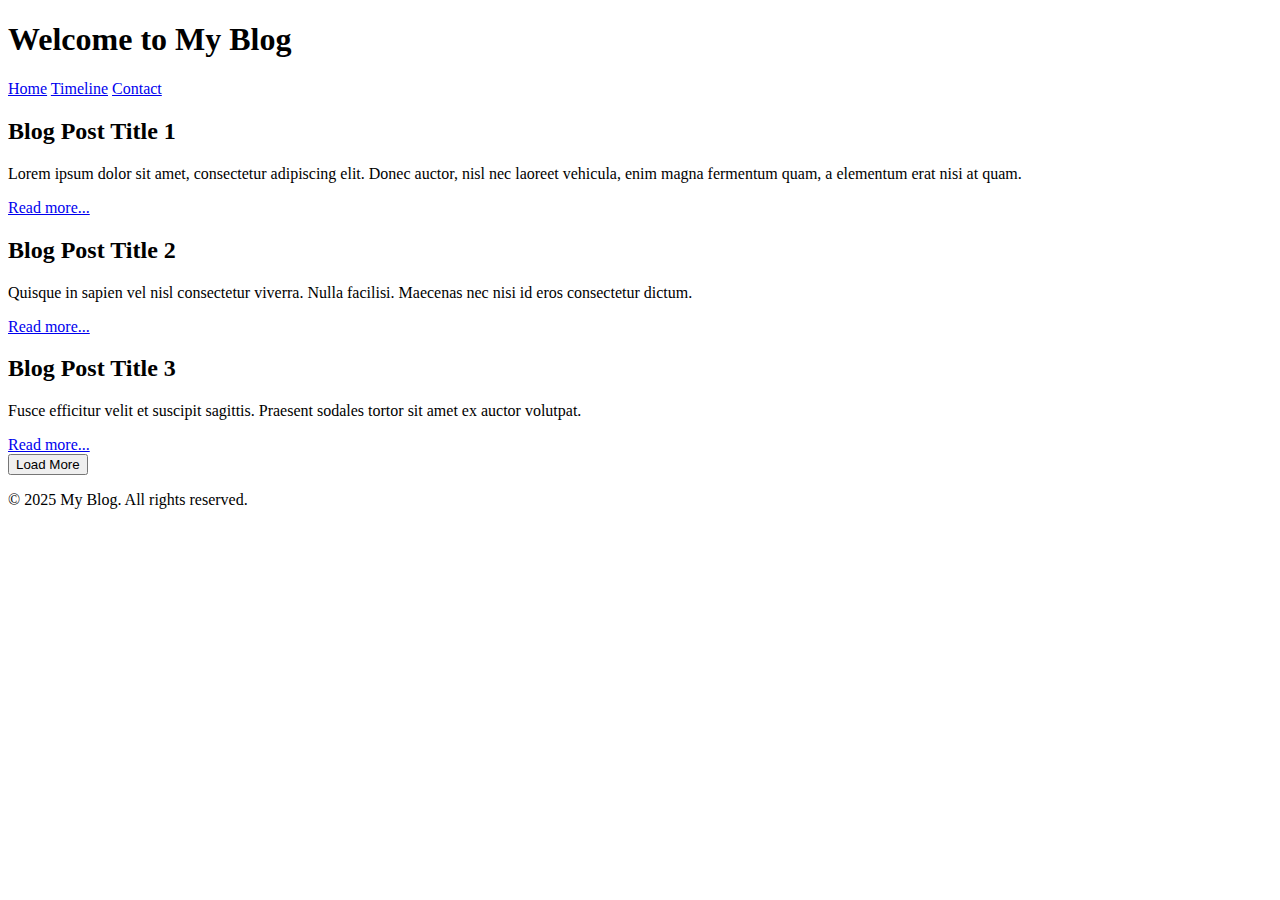
==== commit d520bbdf: "modified:   index.html" ====
--- a/index.html
+++ b/index.html
@@ -13,7 +13,7 @@
 
     <nav>
         <a href="#">Home</a>
-        <a href="#">About</a>
+        <a href="timeline.html">Timeline</a>
         <a href="#">Contact</a>
     </nav>
 
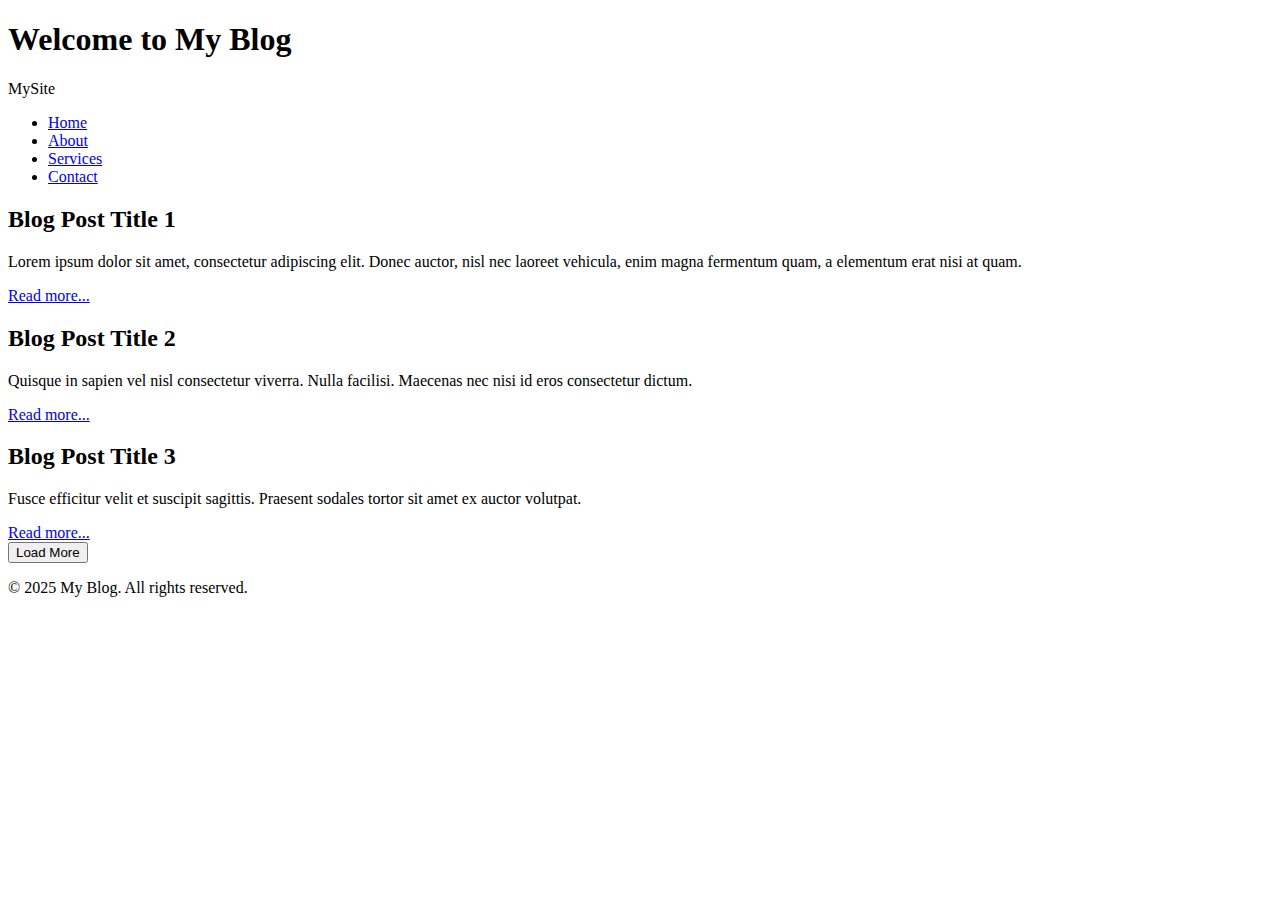
==== commit a84b20b2: "modified:   style.css" ====
--- a/index.html
+++ b/index.html
@@ -11,11 +11,20 @@
         <h1>Welcome to My Blog</h1>
     </header>
 
-    <nav>
-        <a href="#">Home</a>
-        <a href="timeline.html">Timeline</a>
-        <a href="#">Contact</a>
-    </nav>
+    <nav class="navbar">
+        <div class="logo">MySite</div>
+        <ul class="nav-links">
+          <li><a href="#home">Home</a></li>
+          <li><a href="#about">About</a></li>
+          <li><a href="#services">Services</a></li>
+          <li><a href="#contact">Contact</a></li>
+        </ul>
+        <div class="burger">
+          <div class="line"></div>
+          <div class="line"></div>
+          <div class="line"></div>
+        </div>
+      </nav>
 
     <div class="container" id="blogContainer">
         <article class="post">
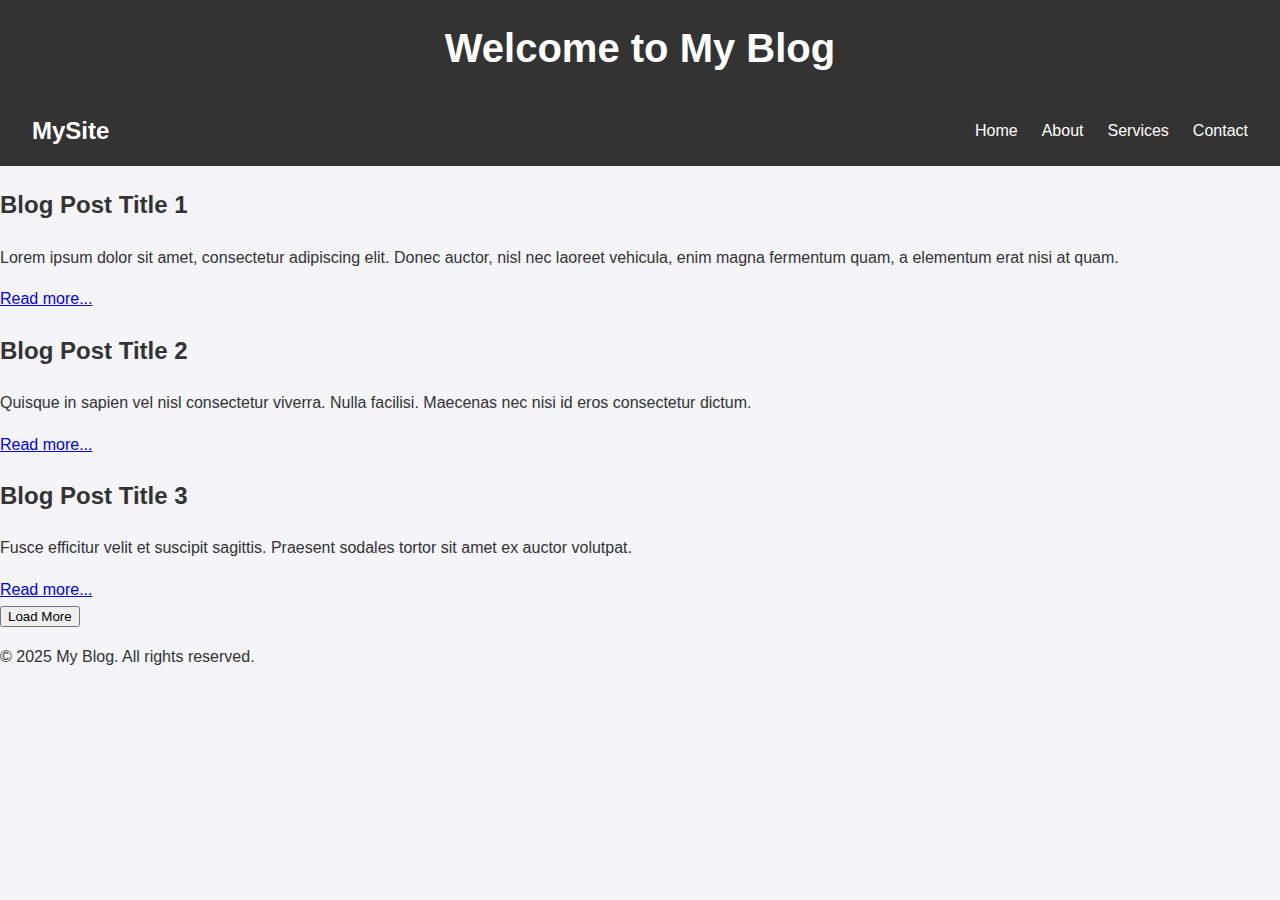
==== commit 01b7a998: "modified:   style.css" ====
--- a/index.html
+++ b/index.html
@@ -4,7 +4,7 @@
     <meta charset="UTF-8">
     <meta name="viewport" content="width=device-width, initial-scale=1.0">
     <title>My Blog</title>
-    <link rel="stylesheet" href="styles.css">
+    <link rel="stylesheet" href="style.css">
 </head>
 <body>
     <header>
@@ -19,11 +19,6 @@
           <li><a href="#services">Services</a></li>
           <li><a href="#contact">Contact</a></li>
         </ul>
-        <div class="burger">
-          <div class="line"></div>
-          <div class="line"></div>
-          <div class="line"></div>
-        </div>
       </nav>
 
     <div class="container" id="blogContainer">
--- a/style.css
+++ b/style.css
@@ -0,0 +1,132 @@
+/* Basic CSS for layout and design */
+body {
+    font-family: Arial, sans-serif;
+    margin: 0;
+    padding: 0;
+    line-height: 1.6;
+    background-color: #f4f4f9;
+    color: #333;
+}
+
+header {
+    background: #333;
+    color: #fff;
+    padding: 1rem 0;
+    text-align: center;
+}
+
+header h1 {
+    margin: 0;
+    font-size: 2.5rem;
+}
+
+body {
+    margin: 0;
+    font-family: Arial, sans-serif;
+  }
+  
+  .navbar {
+    display: flex;
+    justify-content: space-between;
+    align-items: center;
+    padding: 1rem 2rem;
+    background-color: #333;
+    color: white;
+  }
+  
+  .logo {
+    font-size: 1.5rem;
+    font-weight: bold;
+  }
+  
+  .nav-links {
+    list-style: none;
+    display: flex;
+    gap: 1.5rem;
+    margin: 0;
+  }
+  
+  .nav-links li {
+    margin: 0;
+  }
+  
+  .nav-links a {
+    text-decoration: none;
+    color: white;
+    font-size: 1rem;
+  }
+  
+  .nav-links a:hover {
+    color: #f3a712;
+  }
+  
+  
+  /* Responsive Design */
+  @media screen and (max-width: 768px) {
+    .nav-links {
+      display: none;
+      flex-direction: column;
+      background-color: #333;
+      position: absolute;
+      top: 70px;
+      right: 0;
+      width: 100%;
+      padding: 1rem;
+    }
+  
+    .nav-links.active {
+      display: flex;
+    }
+  
+    .burger {
+      display: flex;
+    }
+
+.container {
+    width: 80%;
+    margin: auto;
+    overflow: hidden;
+    padding: 2rem 0;
+}
+
+.post {
+    background: #fff;
+    margin: 1rem 0;
+    padding: 1rem;
+    border: 1px solid #ddd;
+    border-radius: 5px;
+    box-shadow: 0 2px 5px rgba(0, 0, 0, 0.1);
+}
+
+.post h2 {
+    margin-top: 0;
+}
+
+.post p {
+    margin-bottom: 1rem;
+}
+
+footer {
+    background: #333;
+    color: #fff;
+    text-align: center;
+    padding: 1rem 0;
+    margin-top: 2rem;
+}
+
+#loadMore {
+    display: block;
+    margin: 2rem auto;
+    padding: 0.5rem 2rem;
+    background: #333;
+    color: #fff;
+    border: none;
+    border-radius: 5px;
+    cursor: pointer;
+    font-size: 1rem;
+}
+
+#loadMore:hover {
+    background: #555;
+
+}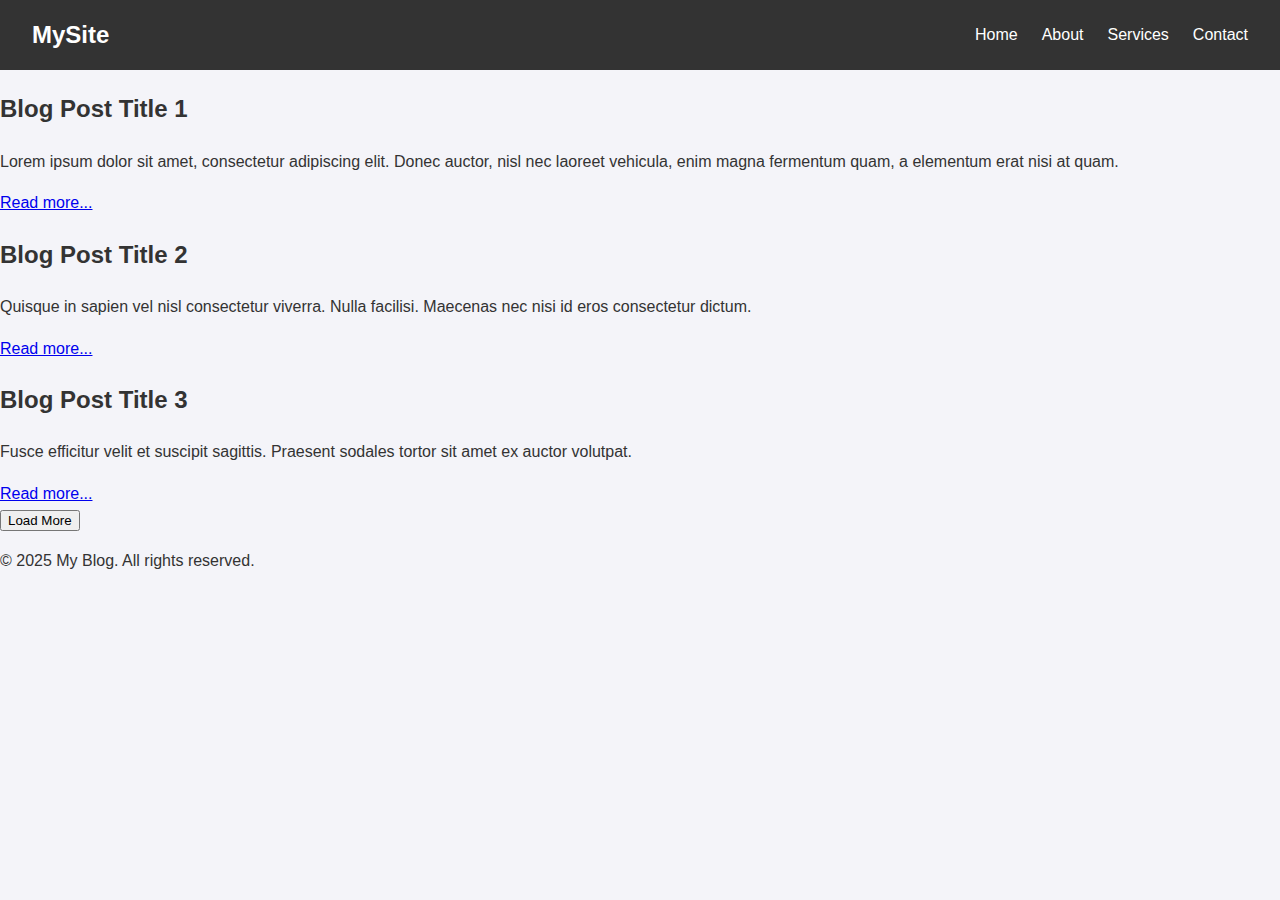
==== commit d1419276: "modified:   index.html" ====
--- a/index.html
+++ b/index.html
@@ -7,15 +7,12 @@
     <link rel="stylesheet" href="style.css">
 </head>
 <body>
-    <header>
-        <h1>Welcome to My Blog</h1>
-    </header>
 
     <nav class="navbar">
         <div class="logo">MySite</div>
         <ul class="nav-links">
           <li><a href="#home">Home</a></li>
-          <li><a href="#about">About</a></li>
+          <li><a href="timeline.html">About</a></li>
           <li><a href="#services">Services</a></li>
           <li><a href="#contact">Contact</a></li>
         </ul>
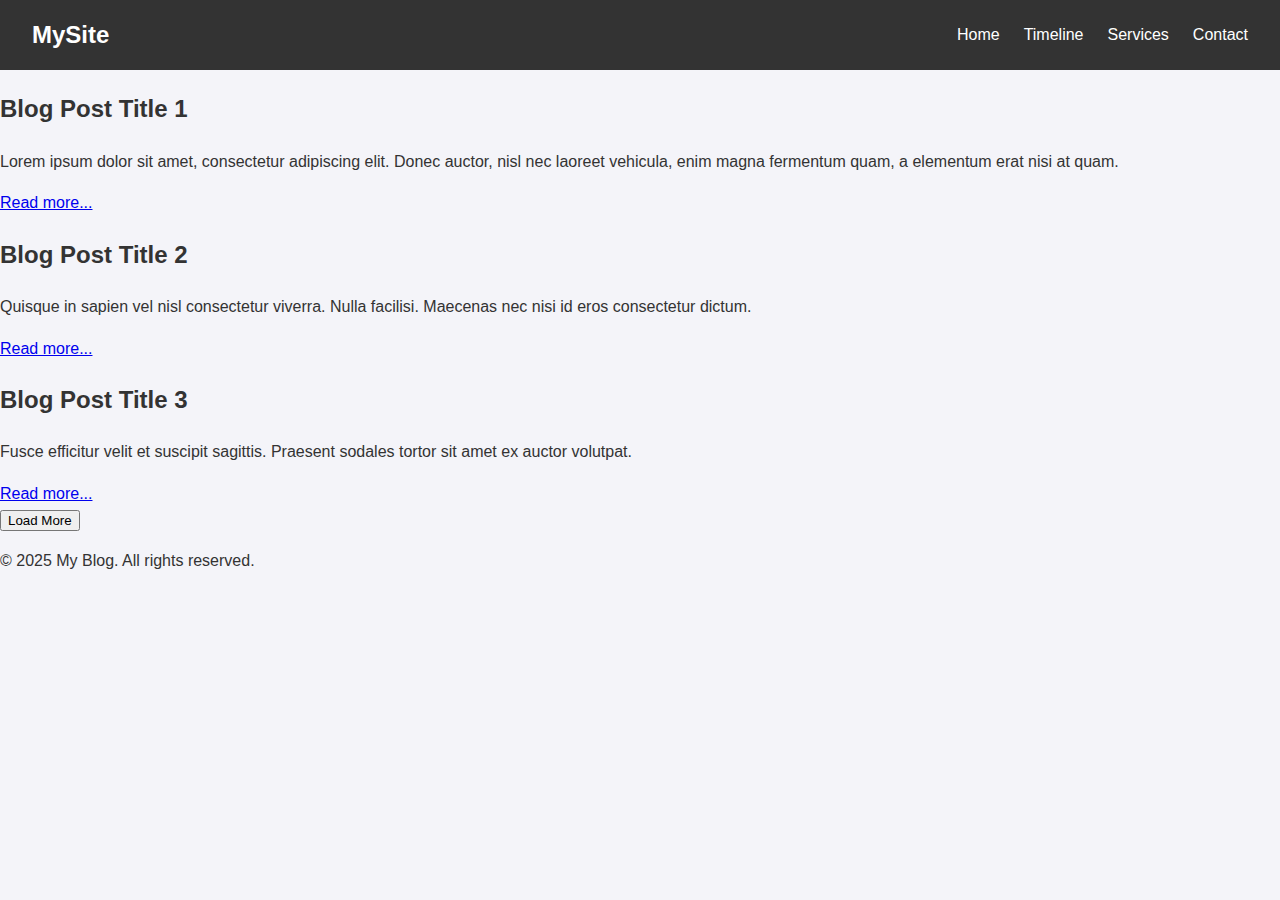
==== commit 5a8748a5: "modified:   index.html" ====
--- a/index.html
+++ b/index.html
@@ -12,7 +12,7 @@
         <div class="logo">MySite</div>
         <ul class="nav-links">
           <li><a href="#home">Home</a></li>
-          <li><a href="timeline.html">About</a></li>
+          <li><a href="timeline.html">Timeline</a></li>
           <li><a href="#services">Services</a></li>
           <li><a href="#contact">Contact</a></li>
         </ul>
